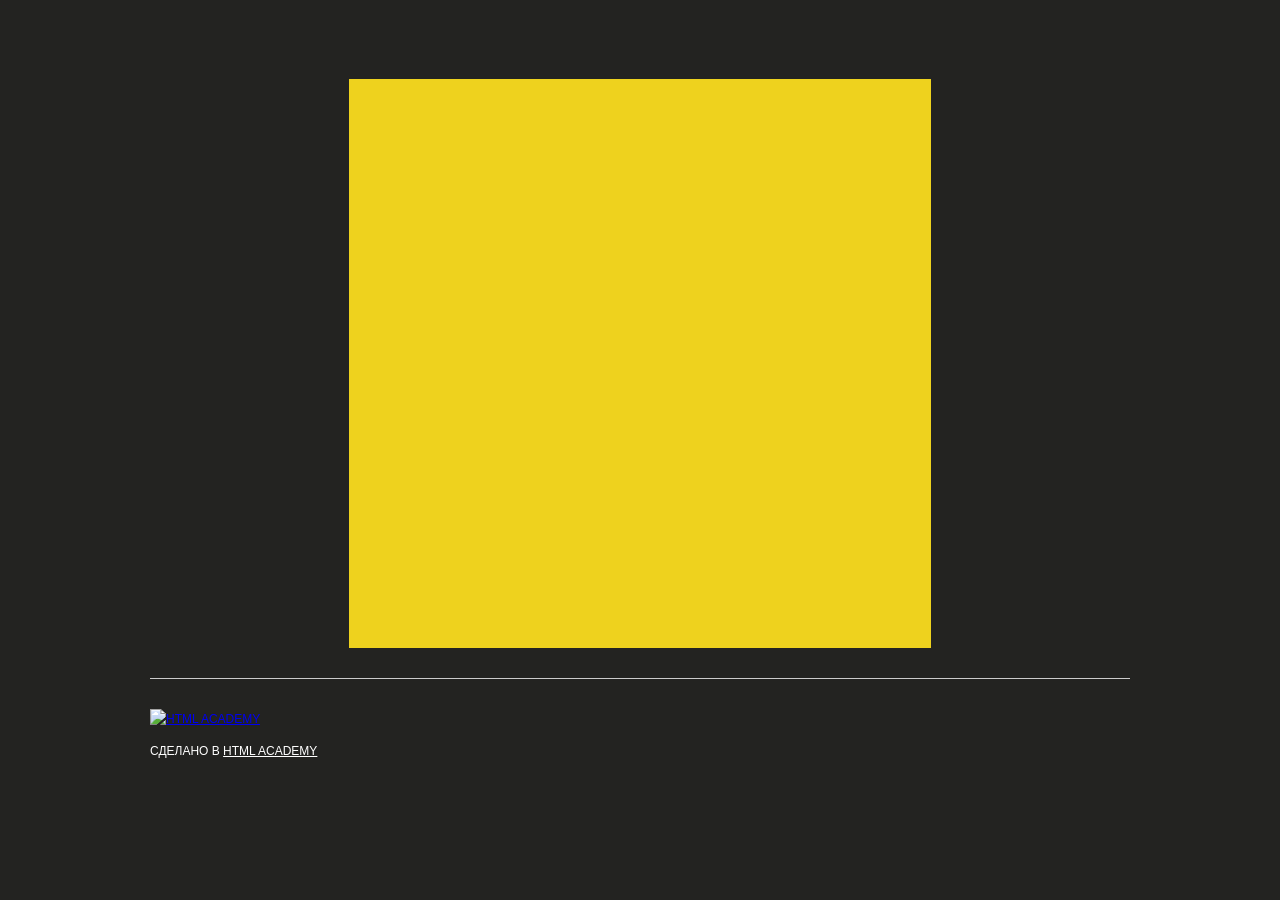
==== index.html @ 7fc33811 "Проба лайков" ====
<!DOCTYPE html>
<html lang="ru">
<head>
  <meta charset="utf-8">
  <meta name="viewport" content="width=device-width,initial-scale=1">
  <link rel="stylesheet" href="css/normalize.css">
  <link rel="stylesheet" href="vendor/nouislider/nouislider.css">
  <link rel="stylesheet" href="css/style.css">
  <link rel="shortcut icon" href="favicon.ico" type="image/x-icon">
  <title>Кекстаграм</title>
</head>

<body>
  <main>

    <!-- Фильтрация изображений от других пользователей -->
    <section class="img-filters  img-filters--inactive  container">
      <h2 class="img-filters__title  visually-hidden">Фильтр фотографий</h2>
      <form class="img-filters__form" action="index.html" method="get" autocomplete="off">
        <button type=button class="img-filters__button  img-filters__button--active" id="filter-default">По умолчанию</button>
        <button type=button class="img-filters__button" id="filter-random">Случайные</button>
        <button type=button class="img-filters__button" id="filter-discussed">Обсуждаемые</button>
      </form>
    </section>

    <!-- Контейнер для изображений от других пользователей -->
    <section class="pictures  container">
      <h2 class="pictures__title  visually-hidden">Фотографии других пользователей</h2>

      <!-- Поле для загрузки нового изображения на сайт -->
      <section class="img-upload">
        <div class="img-upload__wrapper">
          <h2 class="img-upload__title  visually-hidden">Загрузка фотографии</h2>
          <form class="img-upload__form" id="upload-select-image" method="post" enctype="multipart/form-data" action="https://32.javascript.htmlacademy.pro/kekstagram" autocomplete="off">

            <!-- Изначальное состояние поля для загрузки изображения -->
            <fieldset class="img-upload__start">
              <input type="file" id="upload-file" class="img-upload__input  visually-hidden" name="filename" accept="image/png, image/jpeg" required>
              <label for="upload-file" class="img-upload__label  img-upload__control">Загрузить</label>
            </fieldset>

            <!-- Форма редактирования изображения -->
            <div class="img-upload__overlay  hidden">
              <div class="img-upload__wrapper">
                <div class="img-upload__preview-container">

                  <!-- Изменение размера изображения -->
                  <fieldset class="img-upload__scale  scale">
                    <button type="button" class="scale__control  scale__control--smaller">Уменьшить</button>
                    <input type="text" class="scale__control  scale__control--value" value="100%" title="Image Scale" name="scale" readonly>
                    <button type="button" class="scale__control  scale__control--bigger">Увеличить</button>
                  </fieldset>

                  <!-- Предварительный просмотр изображения -->
                  <div class="img-upload__preview">
                    <img src="img/upload-default-image.jpg" alt="Предварительный просмотр фотографии">
                  </div>

                  <!-- Изменение глубины эффекта, накладываемого на изображение -->
                  <fieldset class="img-upload__effect-level  effect-level">
                    <input class="effect-level__value" type="number" step="any" name="effect-level" value="">
                    <div class="effect-level__slider"></div>
                  </fieldset>

                  <!-- Кнопка для закрытия формы редактирования изображения -->
                  <button type="reset" class="img-upload__cancel  cancel" id="upload-cancel">Закрыть</button>
                </div>

                <!-- Наложение эффекта на изображение -->
                <fieldset class="img-upload__effects  effects">
                  <ul class="effects__list">
                    <li class="effects__item">
                      <input type="radio" class="effects__radio  visually-hidden" name="effect" id="effect-none" value="none" checked>
                      <label for="effect-none" class="effects__label">
                        <span class="effects__preview  effects__preview--none">Превью фото без эффекта</span>
                        Оригинал
                      </label>
                    </li>
                    <li class="effects__item">
                      <input type="radio" class="effects__radio  visually-hidden" name="effect" id="effect-chrome" value="chrome">
                      <label for="effect-chrome" class="effects__label">
                        <span class="effects__preview  effects__preview--chrome">Превью эффекта Хром</span>
                        Хром
                      </label>
                    </li>
                    <li class="effects__item">
                      <input type="radio" class="effects__radio  visually-hidden" name="effect" id="effect-sepia" value="sepia">
                      <label for="effect-sepia" class="effects__label">
                        <span class="effects__preview  effects__preview--sepia">Превью эффекта Сепия</span>
                        Сепия
                      </label>
                    </li>
                    <li class="effects__item">
                      <input type="radio" class="effects__radio  visually-hidden" name="effect" id="effect-marvin" value="marvin">
                      <label for="effect-marvin" class="effects__label">
                        <span class="effects__preview  effects__preview--marvin">Превью эффекта Марвин</span>
                        Марвин
                      </label>
                    </li>
                    <li class="effects__item">
                      <input type="radio" class="effects__radio  visually-hidden" name="effect" id="effect-phobos" value="phobos">
                      <label for="effect-phobos" class="effects__label">
                        <span class="effects__preview  effects__preview--phobos">Превью эффекта Фобос</span>
                        Фобос
                      </label>
                    </li>
                    <li class="effects__item">
                      <input type="radio" class="effects__radio  visually-hidden" name="effect" id="effect-heat" value="heat">
                      <label for="effect-heat" class="effects__label">
                        <span class="effects__preview  effects__preview--heat">Превью эффекта Зной</span>
                        Зной
                      </label>
                    </li>
                  </ul>
                </fieldset>

                <!-- Добавление хэш-тегов и комментария к изображению -->
                <fieldset class="img-upload__text text">
                  <div class="img-upload__field-wrapper">
                    <input class="text__hashtags" name="hashtags" placeholder="#ХэшТег">
                  </div>
                  <div class="img-upload__field-wrapper">
                    <textarea class="text__description" name="description" placeholder="Ваш комментарий..."></textarea>
                  </div>
                </fieldset>

                <!-- Кнопка для отправки данных на сервер -->
                <button type="submit" class="img-upload__submit" id="upload-submit">Опубликовать</button>
              </div>
            </div>
          </form>
        </div>
      </section>

      <!-- Здесь будут изображения других пользователей -->

    </section>

    <!-- Полноэкранный показ изображения -->
    <section class="big-picture  overlay  hidden">
      <h2 class="big-picture__title  visually-hidden">Просмотр фотографии</h2>
      <div class="big-picture__preview">

        <!-- Просмотр изображения -->
        <div class="big-picture__img">
          <img src="img/logo-background-3.jpg" alt="Девушка в купальнике" width="600" height="600">
        </div>

        <!-- Информация об изображении. Подпись, комментарии, количество лайков -->
        <div class="big-picture__social  social">
          <div class="social__header">
            <img class="social__picture" src="img/avatar-1.svg" alt="Аватар автора фотографии" width="35" height="35">
            <p class="social__caption">Тестим новую камеру! =)</p>
            <button class="social__likes heart">Нравится
              <span class="likes-count">356</span>
              <!-- <span class="heart"></span> -->
            </button>
          </div>

          <!-- Комментарии к изображению -->
          <div class="social__comment-count"><span class="social__comment-shown-count">5</span> из <span class="social__comment-total-count">125</span> комментариев</div>
          <ul class="social__comments">
            <li class="social__comment">
              <img class="social__picture" src="img/avatar-4.svg" alt="Аватар комментатора фотографии" width="35" height="35">
              <p class="social__text">Мега фото! Просто обалдеть. Как вам так удалось?</p>
            </li>
            <li class="social__comment">
              <img class="social__picture" src="img/avatar-3.svg" alt="Аватар комментатора фотографии" width="35" height="35">
               <p class="social__text">Да это фоташоп!!!!!!!!</p>
            </li>
          </ul>

          <!-- Кнопка для загрузки новой порции комментариев -->
          <button type="button" class="social__comments-loader  comments-loader">Загрузить еще</button>

          <!-- Форма для отправки комментария -->
          <div class="social__footer">
            <img class="social__picture" src="img/avatar-6.svg" alt="Аватар комментатора фотографии" width="35" height="35">
            <input type="text" class="social__footer-text" placeholder="Ваш комментарий...">
            <button type="button" class="social__footer-btn" name="button">Отправить</button>
          </div>
        </div>

        <!-- Кнопка для выхода из полноэкранного просмотра изображения -->
        <button type="reset" class="big-picture__cancel  cancel" id="picture-cancel">Закрыть</button>
      </div>
    </section>
  </main>

  <footer class="page-footer  container">
    <div class="page-footer__wrapper">
      <div class="page-footer__copyright  copyright">
        <a class="copyright__link  copyright__link--image" href="https://htmlacademy.ru/intensive/javascript"><img src="img/htmla-logo.svg" width="130" height="45" alt="HTML Academy"></a>
        <p>Сделано в <a class="copyright__link  copyright__link--text" href="https://htmlacademy.ru/intensive/javascript">HTML Academy</a></p>
      </div>
      <ul class="page-footer__contacts  contacts">
        <li><a href="https://twitter.com/htmlacademy_ru" class="contacts__link  contacts__link--twitter">Twitter</a></li>
        <li><a href="https://vk.com/htmlacademy" class="contacts__link  contacts__link--vk">VK</a></li>
      </ul>
    </div>
  </footer>

  <!-- Шаблон изображения случайного пользователя -->
  <template id="picture">
    <a href="#" class="picture">
      <img class="picture__img" src="" width="182" height="182" alt="Случайная фотография">
      <p class="picture__info">
        <span class="picture__comments"></span>
        <span class="picture__likes"></span>
      </p>
    </a>
  </template>

  <!-- Сообщение с ошибкой загрузки изображения -->
  <template id="error">
    <section class="error">
      <div class="error__inner">
        <h2 class="error__title">Ошибка загрузки файла</h2>
        <button type="button" class="error__button">Попробовать ещё раз</button>
      </div>
    </section>
  </template>

  <!-- Сообщение об успешной загрузке изображения -->
  <template id="success">
    <section class="success">
      <div class="success__inner">
        <h2 class="success__title">Изображение успешно загружено</h2>
        <button type="button" class="success__button">Круто!</button>
      </div>
    </section>
  </template>

    <!-- Сообщение с ошибкой загрузки изображений от других пользователей -->
    <template id="data-error">
      <section class="data-error">
        <h2 class="data-error__title">Не удалось загрузить данные</h2>
      </section>
    </template>
  <script src="vendor/pristine/pristine.min.js"></script>
  <script src="vendor/nouislider/nouislider.js"></script>
  <script src="js/main.js" type="module"></script>
</body>
</html>
---- css/style.css ----
/* Общие стили. Каркас
   ========================================================================== */

@font-face {
  font-family: "Open Sans";
  src: url("../fonts/OpenSansCondensed-Bold.woff2") format("woff2"),
      url("../fonts/OpenSansCondensed-Bold.woff") format("woff");
  font-weight: 700;
  font-style: normal;
  font-display: swap;
}

@font-face {
  font-family: "Open Sans";
  src: url("../fonts/OpenSans-Regular.woff2") format("woff2"),
      url("../fonts/OpenSans-Regular.woff") format("woff");
  font-weight: 400;
  font-style: normal;
  font-display: swap;
}

*,
*::before,
*::after {
  -webkit-box-sizing: border-box;
          box-sizing: border-box;
}

body {
  font-family: "Open Sans", "Arial", sans-serif;
  font-weight: 400;
  font-size: 14px;
  line-height: 20px;
  color: #ffffff;
  text-transform: uppercase;

  background-color: #232321;
}

main {
  position: relative;
}

.content-box-component {
  -webkit-box-sizing: content-box;
          box-sizing: content-box;
}

.container {
  width: 1360px;
  margin: 0 auto;
}

.modal-open {
  height: 100vh;
  overflow: hidden;
}


/**
 * Кнопка закрытия модального окна
 */

.cancel {
  display: block;
  margin: 0;
  padding: 0;

  width: 42px;
  height: 42px;

  font-size: 0;

  background-color: rgba(255, 255, 255, 0.2);
  background-image: url("../img/icon-cross.svg");
  background-position: center;
  background-repeat: no-repeat;

  border: 0;
  border-radius: 2px;

  opacity: 0.6;
}

.cancel:hover,
.cancel:focus {
  background-color: rgba(255, 255, 255, 0.4);
  opacity: 1;
}

.cancel:active {
  -webkit-transform: translateY(1px);
      -ms-transform: translateY(1px);
          transform: translateY(1px);
}


/**
 * Оверлей под экранами
 */

.overlay {
  position: fixed;
  top: 0;
  left: 0;
  z-index: 2;

  -webkit-box-sizing: border-box;
          box-sizing: border-box;

  width: 100%;
  height: 100%;
  padding-top: 60px;
  overflow: auto;

  background-color: rgba(0, 0, 0, 0.8);
}


/* Блок с фильтрами изображений других пользователей
   ========================================================================== */

.img-filters {
  padding: 20px 0;

  display: -webkit-box;
  display: -ms-flexbox;
  display: flex;

  -webkit-box-pack: center;
     -ms-flex-pack: center;
   justify-content: center;
}

.img-filters--inactive {
  opacity: 0;
}

.img-filters__button {
  padding: 5px 15px;

  font-family: "Open Sans", "Arial", sans-serif;
  font-weight: 700;
  font-size: 18px;
  line-height: auto;
  text-transform: uppercase;

  cursor: pointer;
  background-color: #232321;
  border: none;
}

.img-filters__button:active,
.img-filters__button--active {
  color: #ff4e4e;

  background-color: #ffffff;
  border-radius: 2px;
}

.img-filters__label {
  padding: 5px 15px;

  font-family: "Open Sans", "Arial", sans-serif;
  font-weight: 700;
  font-size: 18px;
  line-height: auto;

  cursor: pointer;
}

.img-filters__radio:focus + .img-filters__label {
  outline: auto 5px highlight;
}

.img-filters__radio:checked + .img-filters__label {
  color: #ff4e4e;
  text-decoration: none;

  background-color: #ffffff;
  border-radius: 2px;
}


/* Блок, в котором размещаются фотографии других пользователей
   ========================================================================== */

.pictures {
  display: -ms-grid;
  display: grid;
  grid-gap: 10px;

  -ms-grid-columns: (1fr)[7];
      grid-template-columns: repeat(7, 1fr);
}

.picture {
  position: relative;
  line-height: 0;
}

.picture__img {
  max-width: auto;
  width: 100%;
  height: auto;
}

.picture__info {
  display: none;

  margin: 0;
  padding: 15px;
  position: absolute;
  bottom: 10px;
  left: 50%;

  background-color: rgba(0, 0, 0, 0.5);
  border-radius: 5px;

  -webkit-transform: translateX(-50%);
      -ms-transform: translateX(-50%);
          transform: translateX(-50%);
}

.picture:hover .picture__info,
.picture:focus .picture__info {
  display: -webkit-box;
  display: -ms-flexbox;
  display: flex;
}

.picture__comments,
.picture__likes {
  padding-left: 30px;
  position: relative;

  font-family: "Open Sans", "Arial", sans-serif;
  font-weight: 400;
  color: #ffffff;
}

.picture__comments {
  margin-right: 10px;
}

.picture__comments::before,
.picture__likes::before {
  content: "";
  position: absolute;
  left: 5px;
  top: -7px;

  background-image: url("../img/sprite.png");
  background-repeat: no-repeat;
}

.picture__comments::before {
  width: 20px;
  height: 16px;

  background-position: -5px -5px;
}

.picture__likes::before {
  width: 20px;
  height: 16px;

  background-position: -5px -31px;
}


/* Поле для загрузки нового изображения
   ========================================================================== */

.img-upload {
  -ms-grid-column: 3;
  -ms-grid-column-span: 3;
  grid-column: 3 / span 3;

  -ms-grid-row: 1;
  -ms-grid-row-span: 3;
  grid-row: 1 / span 3;
}

.img-upload__wrapper {
  margin: 0 auto;
  padding-bottom: 60px;
  width: 582px;

  text-align: center;
}

.img-upload__form {
  position: relative;
  min-height: 569px;

  background-color: #eed21e;
  background-image: url("../img/logo-background-1.jpg");
  background-repeat: no-repeat;
  background-position: center;

  border: none;
}

.img-upload__start {
  position: relative;

  margin: 0;
  padding: 0;
  min-height: 569px;

  background-image: url("../img/logo-mask.png");
  background-repeat: no-repeat;
  background-position: center;

  border: none;
}

.img-upload__label {
  position: absolute;

  top: 194px;
  left: 203px;

  width: 180px;
  height: 181px;

  font-size: 0;

  background-image: url("../img/upload-button-bg.png");
  background-repeat: no-repeat;
  background-position: center;

  cursor: pointer;
}

.img-upload__label::after {
  content: "";
  position: absolute;

  top: 32px;
  left: 47px;

  width: 86px;
  height: 114px;

  background-image: url("../img/upload-button.svg");
  background-repeat: no-repeat;
  background-position: center;

  -webkit-filter: drop-shadow(0 0 10px #943106);
          filter: drop-shadow(0 0 10px #943106);
}

.img-upload__label:hover::after,
.img-upload__label:active::after {
  -webkit-filter: drop-shadow(0 0 10px #622104);
          filter: drop-shadow(0 0 10px #622104);

  -webkit-transform: scale(1.1);
      -ms-transform: scale(1.1);
          transform: scale(1.1);
}

.img-upload__input:focus + .img-upload__label {
  outline: auto 5px highlight;
}

.img-upload__error-text {
  margin-bottom: 20px;
}
/* Окно для редактирования изображения
   ========================================================================== */

.img-upload__overlay {
  position: fixed;
  top: 0;
  left: 0;
  z-index: 2;

  -webkit-box-sizing: border-box;
          box-sizing: border-box;

  width: 100%;
  height: 100%;

  padding-top: 60px;
  overflow: auto;

  background-color: rgba(0, 0, 0, 0.8);
}

.img-upload__preview-container {
  position: relative;
  margin-bottom: 30px;
}


/**
 * Кнопки изменения масштаба изобраения
 */

.img-upload__scale {
  position: absolute;
  top: 0;
  left: 50%;
  z-index: 1;

  font-family: "Open Sans", "Arial", sans-serif;
  font-weight: 400;

  -webkit-transform: translateX(-50%);
      -ms-transform: translateX(-50%);
          transform: translateX(-50%);
}

.scale {
  margin: 0;
  padding: 10px;

  font-size: 0;
  border: 0;
}

.scale__control {
  position: relative;

  width: 33px;
  height: 33px;
  margin: 0;
  padding: 0;

  text-align: center;
  vertical-align: middle;

  background-color: rgba(0, 0, 0, 0.6);
  border: 0;
}

.scale__control:hover,
.scale__control:focus {
  background-color: rgba(0, 0, 0, 0.3);
}

.scale__control:active {
  -webkit-transform: translateY(1px);
      -ms-transform: translateY(1px);
          transform: translateY(1px);
}

.scale__control--smaller {
  border-radius: 50% 0 0 50%;
}

.scale__control--smaller::before {
  content: "–";
  position: absolute;
  top: 50%;
  left: 50%;

  font-size: 20px;
  line-height: 0;
  color: #ffffff;

  -webkit-transform: translate(-50%, -50%);
      -ms-transform: translate(-50%, -50%);
          transform: translate(-50%, -50%);
}

.scale__control--value {
  width: 60px;

  font-size: 16px;
  color: #ffffff;

  border: solid rgba(255, 255, 255, 0.5);
  border-width: 0 2px;
}

.scale__control--bigger {
  border-radius: 0 50% 50% 0;
}

.scale__control--bigger::before {
  content: "+";
  position: absolute;
  top: 50%;
  left: 50%;

  font-size: 20px;
  line-height: 0;
  color: #ffffff;

  -webkit-transform: translate(-50%, -50%);
      -ms-transform: translate(-50%, -50%);
          transform: translate(-50%, -50%);
}


/**
 * Превью изображения
 */

.img-upload__preview {
  display: -webkit-box;
  display: -ms-flexbox;
  display: flex;
  -webkit-box-align: center;
     -ms-flex-align: center;
        align-items: center;
  -webkit-box-pack: center;
     -ms-flex-pack: center;
   justify-content: center;

  width: 600px;
  height: 600px;

  background-color: #ffffff;
}

.img-upload__preview img {
  display: block;
  max-width: 600px;
  max-height: 600px;
}


/**
 * Шкала регулирования глубины фильтра
 */

.effect-level {
  position: absolute;
  bottom: 9px;
  left: 50%;

  padding: 7px 11px 0;

  width: 495px;
  height: 34px;

  font-size: 12px;
  text-align: center;
  color: #ffffff;
  white-space: nowrap;

  background-color: rgba(0, 0, 0, 0.6);
  border-radius: 34px;

  -webkit-transform: translateX(-50%);
      -ms-transform: translateX(-50%);
          transform: translateX(-50%);
}

.effect-level .noUi-target {
  border-radius: 16px;
}

.effect-level .noUi-connects {
  border-radius: 13px;
}

.effect-level .noUi-connect {
  background: #ffe753;
}

.effect-level__value {
  display: none;
}


/**
 * Блок с эффектами, которые можно применить к изображению
 */

.effects {
  margin: 0;
  padding: 0;
  margin-bottom: 30px;
  border: none;
}

.effects__list {
  margin: 0;
  padding: 0;

  display: -webkit-box;
  display: -ms-flexbox;
  display: flex;

  -webkit-box-pack: center;
     -ms-flex-pack: center;
   justify-content: center;

  list-style: none;
  text-align: center;
}

.effects__item {
  margin-right: 5px;
}

.effects__label {
  font-family: "Open Sans", "Arial", sans-serif;
  font-weight: 700;

  cursor: pointer;
}

.effects__label:hover,
.effects__label:focus,
.effects__radio:checked + .effects__label {
  color: #ffe753;
}

.effects__preview {
  display: block;
  width: 70px;
  height: 70px;
  margin-bottom: 5px;

  overflow: hidden;

  font-size: 0;

  background-color: #314359;
  background-image: url("../img/upload-default-image.jpg");
  background-repeat: no-repeat;
  background-position: center;
  background-size: 100% auto;

  border: solid 5px transparent;
  border-radius: 5px;
}

.effects__preview:last-of-type {
  margin-right: 0;
}

.effects__radio:checked + .effects__label .effects__preview {
  border: 5px solid #ffe753;
}

.effects__radio:focus + .effects__label .effects__preview {
  outline: auto 5px highlight;
}

.effects__preview--chrome {
  -webkit-filter: grayscale(1);
          filter: grayscale(1);
}

.effects__preview--sepia {
  -webkit-filter: sepia(1);
          filter: sepia(1);
}

.effects__preview--marvin {
  -webkit-filter: invert(100%);
          filter: invert(100%);
}

.effects__preview--phobos {
  -webkit-filter: blur(3px);
          filter: blur(3px);
}

.effects__preview--heat {
  -webkit-filter: brightness(3);
          filter: brightness(3);
}


/**
 * Блок добавления хэштегов и комментария к изображению
 */

.text {
  margin: 0;
  padding: 0;
  margin-bottom: 30px;

  text-align: center;
  border: none;
}

.text__hashtags {
  width: 450px;

  margin: 0 auto;
  margin-bottom: 20px;
  padding: 5px 10px;

  font-family: "Open Sans", "Arial", sans-serif;
  font-weight: 400;
  color: #000000;

  border-radius: 5px;
}

.text__description {
  width: 450px;
  height: 100px;

  margin: 0 auto;
  padding: 15px 10px;

  font-family: "Open Sans", "Arial", sans-serif;
  font-weight: 400;
  color: #000000;

  border-radius: 5px;
}

.img-upload__field-wrapper--error {
  background-color: #fd4d4b;
  color:#ffffff;
  font-size: 12px;
  margin-top: -20px;
  z-index: 10000;
  position: relative;
}


/**
 * Кнопка для отправки изображения
 */

.img-upload__submit {
  padding: 10px 20px;

  color: #ffe753;
  text-align: center;
  text-transform: uppercase;
  font-family: "Open Sans", "Arial", sans-serif;
  font-weight: 700;

  background-color: rgba(255, 231, 82, 0.2);

  border: 0;
  border-radius: 4px;
}

.img-upload__submit:hover,
.img-upload__submit:focus {
  background-color: rgba(255, 231, 82, 0.4);
}

.img-upload__submit:active {
  -webkit-transform: translateY(1px);
      -ms-transform: translateY(1px);
          transform: translateY(1px);
}

.img-upload__submit:disabled,
.img-upload__submit--disabled {
  opacity: 0.3;
}


/*
 * Кнопка для закрытия окна редактирования изображения
 */

.img-upload__cancel {
  position: absolute;
  top: 0;
  left: 610px;
}

.img-upload__cancel:active {
  -webkit-transform: translateY(1px);
      -ms-transform: translateY(1px);
          transform: translateY(1px);
}


/* Окно полноэкранного просмотра изображения
   ========================================================================== */

.big-picture__preview {
  position: absolute;
  top: 60px;
  left: 50%;

  max-width: 600px;
  min-height: 600px;

  padding-bottom: 60px;

  -webkit-transform: translateX(-50%);
      -ms-transform: translateX(-50%);
          transform: translateX(-50%);
}

.big-picture__img img {
  display: block;
}

.social {
  display: -webkit-box;
  display: -ms-flexbox;
  display: flex;

  -webkit-box-orient: vertical;
  -webkit-box-direction: normal;
     -ms-flex-direction: column;
         flex-direction: column;

  max-width: 600px;

  color: #000000;
  font-family: "Open Sans", "Arial", sans-serif;
  font-weight: 400;
  text-transform: none;

  background-color: #ffffff;
}


/*
 * Подпись к изображению
 */

.social__header {
  padding: 15px 15px;

  display: -webkit-box;
  display: -ms-flexbox;
  display: flex;

  -webkit-box-pack: start;
     -ms-flex-pack: start;
   justify-content: flex-start;

  -webkit-box-align: center;
     -ms-flex-align: center;
        align-items: center;

  border-bottom: 1px solid #cccccc;
}

.social__picture {
  display: block;
  -ms-flex-negative: 0;
        flex-shrink: 0;
  margin-right: 15px;
}

.social__caption {
  margin: 0;
  margin-right: 15px;
}

.social__likes {
  margin: 0;
  margin-left: auto;
  min-width: 135px;
  border: none;
}

.likes-count {
  position: relative;
  padding-left: 30px;

  /* color: #f48181; */
  color: #e90000;

  cursor: pointer;
}

.likes-count:hover {
  color: #e90000;
}

/* .likes-count::before {
  content: "";
  position: absolute;

  top: 3px;
  left: 5px;

  width: 20px;
  height: 18px;

  background-image: url("../img/sprite.png");
  background-repeat: no-repeat;

  background-position: -5px -56px;
  opacity: 0.5;
} */

.heart {
  display: block;
  width: 20px;
  height: 18px;
  background-image: url("../img/sprite.png");
  background-repeat: no-repeat;
  background-position: 78px -53px;
}

.heart:hover, .added {
  background-image: url("../img/sprite.png");
  background-repeat: no-repeat;
  background-position: 78px -78px;
}

.likes-count:hover::before,
.likes-count:focus::before {
  opacity: 1;
}

.likes-count:active::before,
.likes-count--active::before {
  opacity: 1;
  background-position: -5px -81px;
}


/*
 * Комментарии к изображению
 */

.social__comments {
  -ms-flex-preferred-size: 100%;
               flex-basis: 100%;

  list-style: none;

  margin: 0;
  padding: 0;
  padding-top: 20px;
}

.social__comment {
  padding-left: 15px;
  padding-right: 15px;
  padding-bottom: 20px;

  display: -webkit-box;
  display: -ms-flexbox;
  display: flex;

  -webkit-box-align: center;
     -ms-flex-align: center;
        align-items: center;
}

.social__comment-count {
  padding-top: 20px;
  padding-left: 65px;
}

.social__comments-loader {
  padding: 0;
  padding-left: 65px;
  padding-bottom: 20px;
  position: relative;

  text-align: left;
  color: #3b77c0;

  background: none;
  border: none;
}

.comments-loader {
  text-align: left;
  color: #3b77c0;

  background: none;
  border: none;
}

.social__text {
  margin: 0;
}


/**
 * Спиннер загрузки комментариев и его анимация
 */

.spinner::after,
.comments-loader:active::after {
  content: "";
  position: absolute;
  left: 200px;
  top: 7px;

  color: #3b77c0;
  font-size: 6px;

  width: 1em;
  height: 1em;
  border-radius: 50%;

  animation: spinner 1.3s infinite linear;
  transform: translateZ(0);
}

@keyframes spinner {
  0%,
  100% {
    box-shadow: 0em -2.6em 0em 0em #3b77c0, 1.8em -1.8em 0 0em rgba(51,102,204, 0.2), 2.5em 0em 0 0em rgba(51,102,204, 0.2), 1.75em 1.75em 0 0em rgba(51,102,204, 0.2), 0em 2.5em 0 0em rgba(51,102,204, 0.2), -1.8em 1.8em 0 0em rgba(51,102,204, 0.2), -2.6em 0em 0 0em rgba(51,102,204, 0.5), -1.8em -1.8em 0 0em rgba(51,102,204, 0.7);
  }
  12.5% {
    box-shadow: 0em -2.6em 0em 0em rgba(51,102,204, 0.7), 1.8em -1.8em 0 0em #3b77c0, 2.5em 0em 0 0em rgba(51,102,204, 0.2), 1.75em 1.75em 0 0em rgba(51,102,204, 0.2), 0em 2.5em 0 0em rgba(51,102,204, 0.2), -1.8em 1.8em 0 0em rgba(51,102,204, 0.2), -2.6em 0em 0 0em rgba(51,102,204, 0.2), -1.8em -1.8em 0 0em rgba(51,102,204, 0.5);
  }
  25% {
    box-shadow: 0em -2.6em 0em 0em rgba(51,102,204, 0.5), 1.8em -1.8em 0 0em rgba(51,102,204, 0.7), 2.5em 0em 0 0em #3b77c0, 1.75em 1.75em 0 0em rgba(51,102,204, 0.2), 0em 2.5em 0 0em rgba(51,102,204, 0.2), -1.8em 1.8em 0 0em rgba(51,102,204, 0.2), -2.6em 0em 0 0em rgba(51,102,204, 0.2), -1.8em -1.8em 0 0em rgba(51,102,204, 0.2);
  }
  37.5% {
    box-shadow: 0em -2.6em 0em 0em rgba(51,102,204, 0.2), 1.8em -1.8em 0 0em rgba(51,102,204, 0.5), 2.5em 0em 0 0em rgba(51,102,204, 0.7), 1.75em 1.75em 0 0em #3b77c0, 0em 2.5em 0 0em rgba(51,102,204, 0.2), -1.8em 1.8em 0 0em rgba(51,102,204, 0.2), -2.6em 0em 0 0em rgba(51,102,204, 0.2), -1.8em -1.8em 0 0em rgba(51,102,204, 0.2);
  }
  50% {
    box-shadow: 0em -2.6em 0em 0em rgba(51,102,204, 0.2), 1.8em -1.8em 0 0em rgba(51,102,204, 0.2), 2.5em 0em 0 0em rgba(51,102,204, 0.5), 1.75em 1.75em 0 0em rgba(51,102,204, 0.7), 0em 2.5em 0 0em #3b77c0, -1.8em 1.8em 0 0em rgba(51,102,204, 0.2), -2.6em 0em 0 0em rgba(51,102,204, 0.2), -1.8em -1.8em 0 0em rgba(51,102,204, 0.2);
  }
  62.5% {
    box-shadow: 0em -2.6em 0em 0em rgba(51,102,204, 0.2), 1.8em -1.8em 0 0em rgba(51,102,204, 0.2), 2.5em 0em 0 0em rgba(51,102,204, 0.2), 1.75em 1.75em 0 0em rgba(51,102,204, 0.5), 0em 2.5em 0 0em rgba(51,102,204, 0.7), -1.8em 1.8em 0 0em #3b77c0, -2.6em 0em 0 0em rgba(51,102,204, 0.2), -1.8em -1.8em 0 0em rgba(51,102,204, 0.2);
  }
  75% {
    box-shadow: 0em -2.6em 0em 0em rgba(51,102,204, 0.2), 1.8em -1.8em 0 0em rgba(51,102,204, 0.2), 2.5em 0em 0 0em rgba(51,102,204, 0.2), 1.75em 1.75em 0 0em rgba(51,102,204, 0.2), 0em 2.5em 0 0em rgba(51,102,204, 0.5), -1.8em 1.8em 0 0em rgba(51,102,204, 0.7), -2.6em 0em 0 0em #3b77c0, -1.8em -1.8em 0 0em rgba(51,102,204, 0.2);
  }
  87.5% {
    box-shadow: 0em -2.6em 0em 0em rgba(51,102,204, 0.2), 1.8em -1.8em 0 0em rgba(51,102,204, 0.2), 2.5em 0em 0 0em rgba(51,102,204, 0.2), 1.75em 1.75em 0 0em rgba(51,102,204, 0.2), 0em 2.5em 0 0em rgba(51,102,204, 0.2), -1.8em 1.8em 0 0em rgba(51,102,204, 0.5), -2.6em 0em 0 0em rgba(51,102,204, 0.7), -1.8em -1.8em 0 0em #3b77c0;
  }
}


/*
 * Форма для отправки комментария
 */

.social__footer {
  border-top: 1px solid #cccccc;
}

.big-picture__cancel {
  position: absolute;
  top: 0;
  left: 100%;

  margin-left: 10px;
}

.social__footer {
  position: relative;

  display: -webkit-box;
  display: -ms-flexbox;
  display: flex;

  padding: 15px;
}

.social__footer-commentor {
  display: block;

  margin-right: 15px;
}

.social__footer-text {
  width: 100%;

  border: none;
}

.social__footer-btn {
  position: absolute;
  right: 15px;
  top: 50%;

  width: 34px;
  height: 34px;

  font-size: 0;

  background-image: url("../img/sprite.png");
  background-repeat: no-repeat;
  background-position: -5px -106px;

  opacity: 0.6;

  -webkit-transform: translateY(-50%);
      -ms-transform: translateY(-50%);
          transform: translateY(-50%);

  border: none;
}

.social__footer-btn:hover,
.social__footer-btn:focus {
  opacity: 1;
}

.social__footer-btn:active,
.social__footer-btn--active {
  opacity: 1;
  background-position: -5px -149px;
}


/* Подвал сайта
   ========================================================================== */

.page-footer {
  margin-top: 30px;
  padding-top: 30px;
  border-top: solid 1px #cccccc;
}

.page-footer__wrapper {
  display: -webkit-box;
  display: -ms-flexbox;
  display: flex;

  -webkit-box-align: start;
     -ms-flex-align: start;
        align-items: flex-start;

  -webkit-box-pack: justify;
     -ms-flex-pack: justify;
   justify-content: space-between;
}


/*
 * Копирайт Академии
 */

.copyright {
  font-size: 12px;
}

.copyright__link--image:hover,
.copyright__link--image:focus {
  opacity: 0.6;
}

.copyright__link--text {
  color: #ffffff;
}

.copyright__link--text:hover,
.copyright__link--text:focus {
  opacity: 0.6;
}

.page-footer__contacts {
  background-color: inherit;
}


/*
 * Ссылки на социальные сети
 */

.contacts {
  margin: 0;
  padding: 0;
  list-style: none;

  display: -webkit-box;
  display: -ms-flexbox;
  display: flex;
}

.contacts__link {
  display: block;

  width: 29px;
  height: 29px;
  margin-left: 10px;

  font-size: 0;

  background-image: url("../img/sprite.png");
  background-repeat: no-repeat;

  opacity: 0.6;
  cursor: pointer;
}

.contacts__link:hover,
.contacts__link:focus {
  opacity: 1;
}

.contacts__link--twitter {
  background-position: -5px -270px;
}

.contacts__link--vk {
  background-position: -5px -309px;
}


/* Экраны с сообщениями для пользователя
   ========================================================================== */

.img-upload__message {
  position: absolute;
  z-index: 2;
  left: 50%;
  top: 0;

  padding-top: 250px;

  width: 600px;
  height: 100%;

  font-family: "Open Sans", "Arial", sans-serif;
  text-align: center;
  font-weight: 700;
  font-size: 20px;
  color: #ffe753;

  background-color: #3c3614;
  transform: translateX(-50%);
}


/**
 * Экраны ошибки и успеха загрузки изображения
 */

.error,
.success {
  position: fixed;
  display: flex;
  justify-content: center;
  align-items: flex-start;

  left: 0;
  top: 0;
  right: 0;
  bottom: 0;
  z-index: 10;

  background-color: rgba(0, 0, 0, 0.8);
}

.error__inner,
.success__inner {
  position: relative;
  width: 600px;
  padding: 50px 20px;
  padding-top: 150px;
  margin-top: 200px;

  display: flex;
  flex-direction: column;
  justify-content: center;
  align-items: center;

  font-family: "Open Sans", "Arial", sans-serif;
  text-align: center;
  font-weight: 700;
  font-size: 20px;
  color: #ffe753;

  background-color: #3c3614;
  border-radius: 10px;
}

.success__inner {
  padding: 100px 20px;
  padding-bottom: 75px;
}

.error__title {
  position: relative;

  margin: 0;
  margin-bottom: 50px;

  font-size: 32px;
}

.success__title {
  margin: 0;
  margin-bottom: 50px;

  font-size: 32px;
}

.error__title::before {
  content: "";
  position: absolute;

  width: 59px;
  height: 52px;

  top: -100px;
  left: 50%;

  background-image: url("../img/icon-warning.svg");

  -webkit-transform: translateX(-50%);
      -ms-transform: translateX(-50%);
          transform: translateX(-50%);
}

.error__button,
.success__button {
  padding: 5px 10px;

  color: #ffffff;
  text-transform: uppercase;

  background: transparent;
  border: 2px solid #ffffff;
  border-radius: 5px;
}

.error__button:hover,
.error__button:focus,
.success__button:hover,
.success__button:focus {
  opacity: 0.8;
}

.error__button:active,
.success__button:active {
  opacity: 0.6;
}


/**
 * Экран загрузки изображения
 */

.img-upload__message--loading::before {
  content: "";
  position: absolute;
  bottom: 40%;
  left: 50%;

  width: 300px;
  height: 10px;

  background-color: #8a7d2d;

  -webkit-transform: translateX(-50%);
      -ms-transform: translateX(-50%);
          transform: translateX(-50%);
}

.img-upload__message--loading::after {
  content: "";
  position: absolute;
  bottom: 40%;
  left: 50%;

  width: 200px;
  height: 10px;

  background-color: #ffe753;

  -webkit-transform: translateX(-50%);
      -ms-transform: translateX(-50%);
          transform: translateX(-50%);
}

.data-error {
  position: absolute;
  z-index: 100;
  left: 0;
  top: 0;
  right: 0;
  padding: 10px 3px;
  font-size: 20px;
  text-align: center;
  background-color: #fd4d4b;
}


/* Адаптивности чуток
   ========================================================================== */

@media (min-width: 1024px) {
  .img-upload__wrapper {
    padding-bottom: 0;
  }
}

@media (min-width: 1024px) and (max-width: 1359px) {
  .container {
    width: 980px;
  }

  .pictures {
    -ms-grid-columns: (1fr)[5];
    grid-template-columns: repeat(5, 1fr);
  }

  .img-upload {
    -ms-grid-column: 2;
    -ms-grid-column-span: 3;
    grid-column: 2 / span 3;

    -ms-grid-row: 1;
    -ms-grid-row-span: 3;
    grid-row: 1 / span 3;
  }
}

@media (min-width: 0) and (max-width: 1023px) {
  .container {
    width: 600px;
  }

  .pictures {
    -ms-grid-columns: (1fr)[3];
    grid-template-columns: repeat(3, 1fr);
  }

  .img-upload {
    -ms-grid-column: 1;
    -ms-grid-column-span: 3;
    grid-column: 1 / span 3;

    -ms-grid-row: 1;
    -ms-grid-row-span: 3;
    grid-row: 1 / span 3;
  }
}

.visually-hidden {
  position: absolute;

  width: 1px;
  height: 1px;
  margin: -1px;
  border: 0;
  padding: 0;

  white-space: nowrap;

  -webkit-clip-path: inset(100%);
          clip-path: inset(100%);

  clip: rect(0 0 0 0);
  overflow: hidden;
}

.hidden {
  display: none;
}
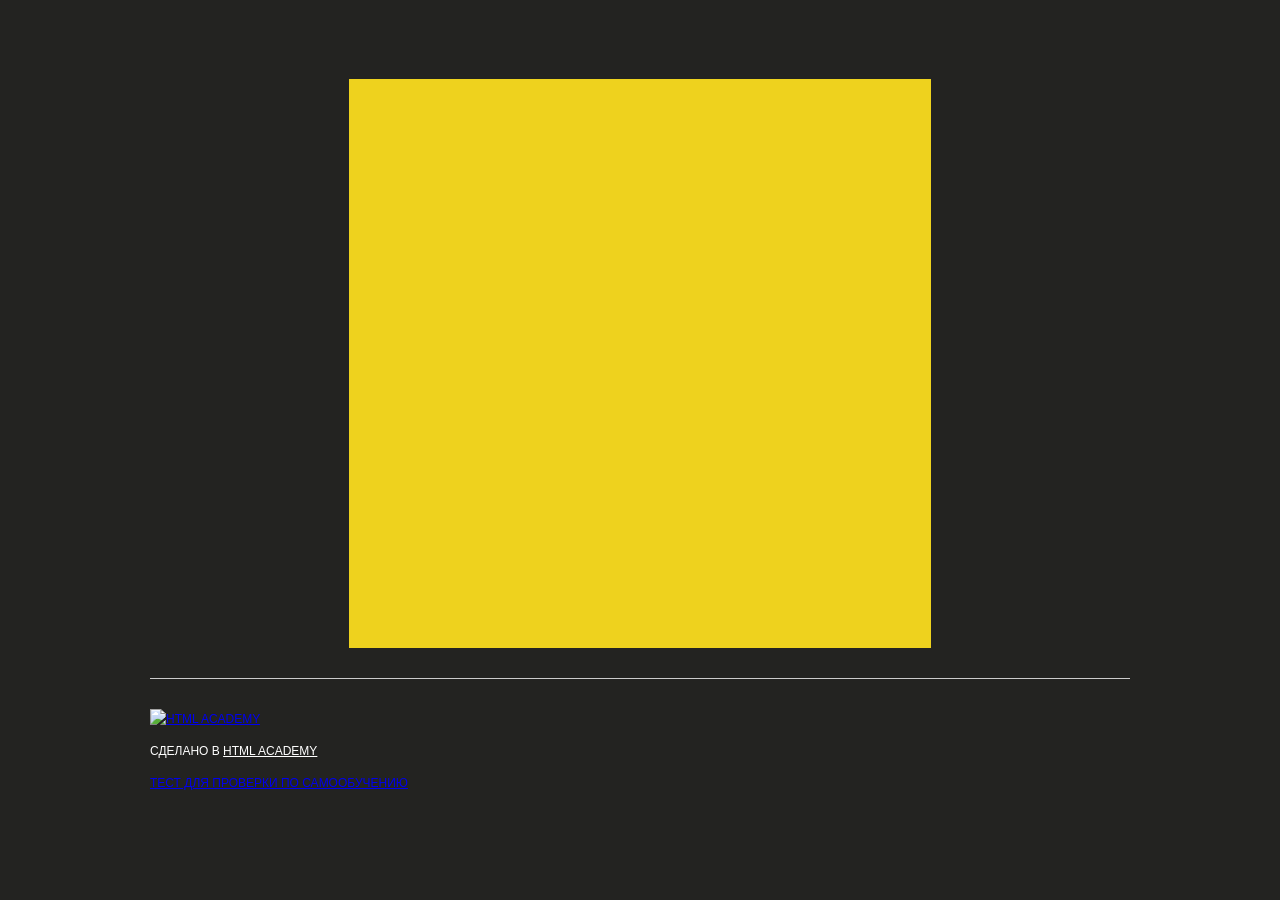
==== commit b6b1d071: "ДЗ "Работа с текстом"" ====
--- a/index.html
+++ b/index.html
@@ -192,6 +192,7 @@
       <div class="page-footer__copyright  copyright">
         <a class="copyright__link  copyright__link--image" href="https://htmlacademy.ru/intensive/javascript"><img src="img/htmla-logo.svg" width="130" height="45" alt="HTML Academy"></a>
         <p>Сделано в <a class="copyright__link  copyright__link--text" href="https://htmlacademy.ru/intensive/javascript">HTML Academy</a></p>
+        <a class="test-work" href="progress.html">Тест для проверки по самообучению</a>
       </div>
       <ul class="page-footer__contacts  contacts">
         <li><a href="https://twitter.com/htmlacademy_ru" class="contacts__link  contacts__link--twitter">Twitter</a></li>
--- a/css/style.css
+++ b/css/style.css
@@ -897,6 +897,7 @@
   background-image: url("../img/sprite.png");
   background-repeat: no-repeat;
   background-position: 78px -53px;
+  background-color: transparent;
 }
 
 .heart:hover, .added {
@@ -1448,3 +1449,7 @@
 .hidden {
   display: none;
 }
+
+/* САМОСТОЯТЕЛЬНОЕ ОБУЧЕНИЕ */
+
+
